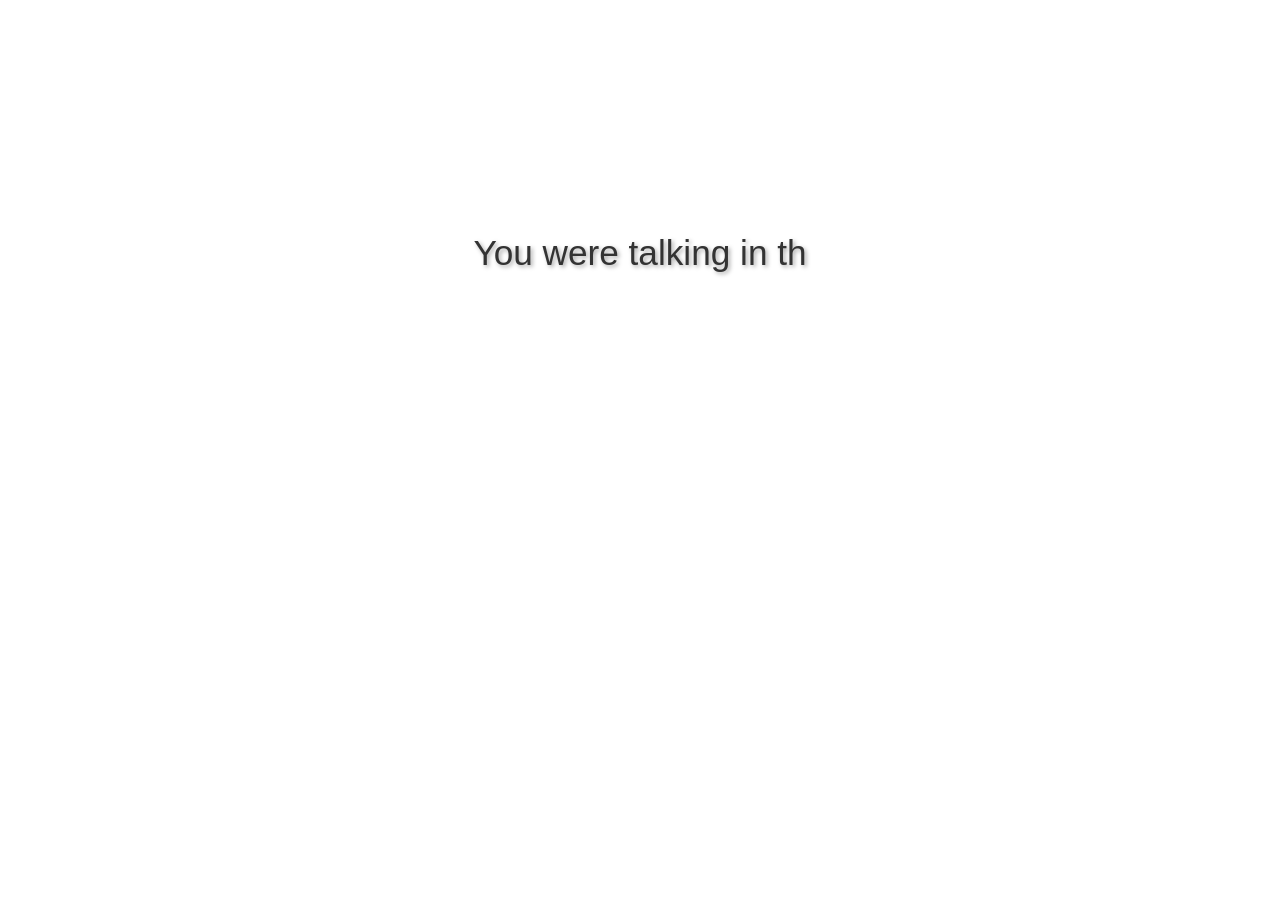
==== cutscene/cutscene.html @ 2d6b2271 "add a starting cutscene" ====
<html>

<head>
    <meta charset="UTF-8">
    <title>Cutscene</title>
    <link rel="stylesheet" type="text/css" href="./cutscene.css">
</head>

<body>
    <h1 id="title">Pops & Cheeks</h1>
    <div id="cutscene_text">
        <p id="text_paragraph"></p>
    </div>


    <button id="play_button">start</button>
    <script src="./cutscene.js" defer></script>
</body>

</html>
---- cutscene/cutscene.css ----
/* Page Fade Effect */
body {
    opacity: 1;
    transition: opacity 0.5s ease-in-out;
}

body.fade-out {
    opacity: 0;
}

#title {
    position: absolute;
    top: 10%;
    left: 40%;
    display: inline-block;
    text-align: center;
    font-family: 'Comic Sans MS', cursive, sans-serif;
    font-size: 2.2em;
    color: #333;
    text-shadow: 2px 2px 4px #aaa;
    opacity: 0;
    transition: opacity 1s;
}

#title.visible {
    opacity: 1;
}

#cutscene_text {
    position: absolute;
    top: 22%;
    left: 27%;
    width: 46%;
    display: inline-block;
    text-align: center;
    font-family: 'Comic Sans MS', cursive, sans-serif;
    font-size: 2.2em;
    color: #333;
    text-shadow: 2px 2px 4px #aaa;
    animation: typing 2s;
}

#play_button {
    position: absolute;
    bottom: 15%;
    left: 47%;
    padding: 10px 20px;
    text-align: center;
    font-family: 'Comic Sans MS', cursive, sans-serif;
    font-size: 1.5em;
    cursor: pointer;
    border-radius: 15px;
    opacity: 0;
    transition: opacity 1s;
}

#play_button:hover {
    background-color: #e2d876;
}

#play_button.visible {
    opacity: 1;
}
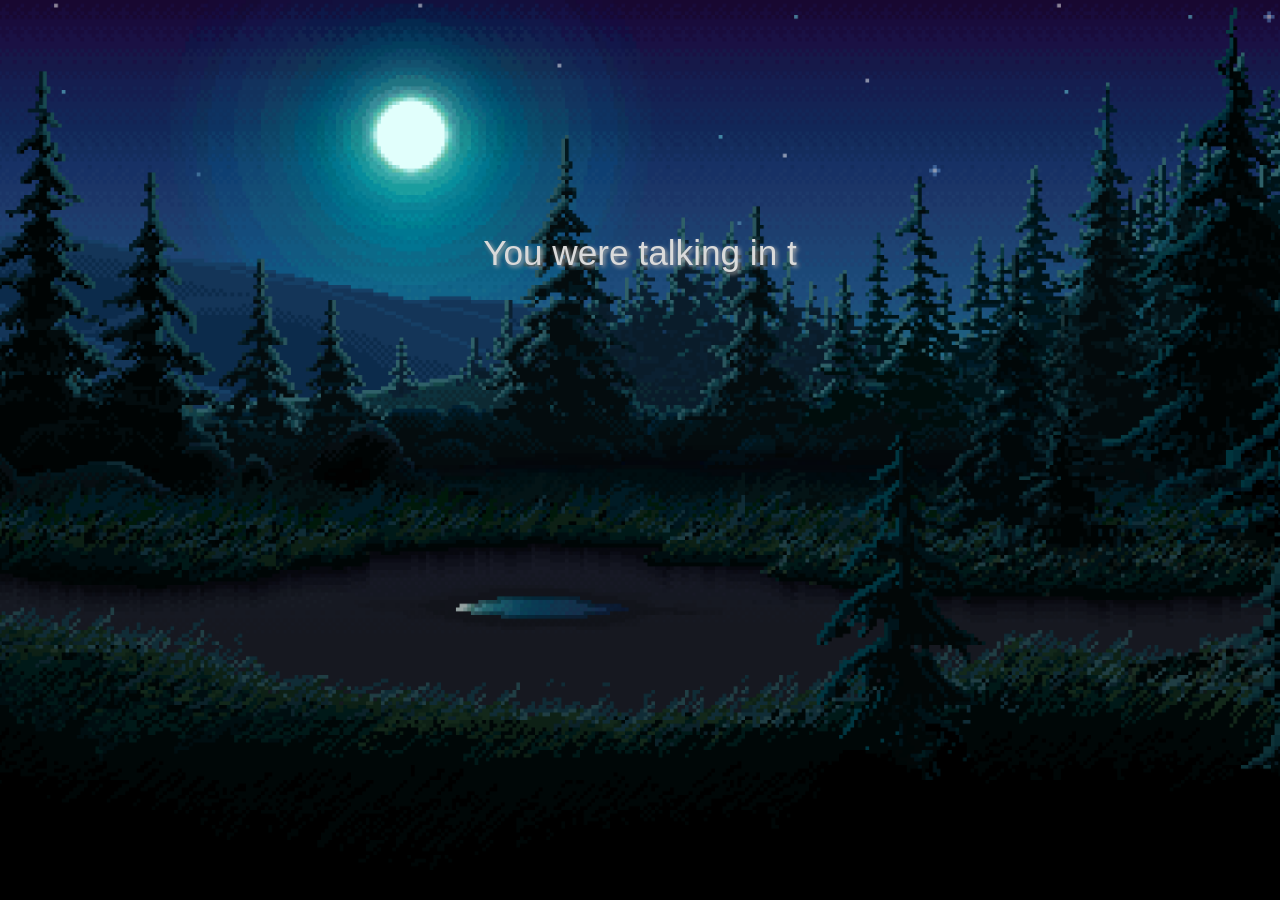
==== commit a5f9417a: "add bg imgs" ====
--- a/cutscene/cutscene.html
+++ b/cutscene/cutscene.html
@@ -6,14 +6,14 @@
     <link rel="stylesheet" type="text/css" href="./cutscene.css">
 </head>
 
-<body>
+<body >
     <h1 id="title">Pops & Cheeks</h1>
     <div id="cutscene_text">
         <p id="text_paragraph"></p>
     </div>
 
 
-    <button id="play_button">start</button>
+    <button id="play_button">Begin</button>
     <script src="./cutscene.js" defer></script>
 </body>
 
--- a/cutscene/cutscene.css
+++ b/cutscene/cutscene.css
@@ -1,5 +1,8 @@
 /* Page Fade Effect */
 body {
+    background-image: url(../img/cutscene_bg.png);
+    background-size: cover;
+    background-position: center;
     opacity: 1;
     transition: opacity 0.5s ease-in-out;
 }
@@ -16,7 +19,7 @@
     text-align: center;
     font-family: 'Comic Sans MS', cursive, sans-serif;
     font-size: 2.2em;
-    color: #333;
+    color: hsl(0, 0%, 98%);
     text-shadow: 2px 2px 4px #aaa;
     opacity: 0;
     transition: opacity 1s;
@@ -35,7 +38,7 @@
     text-align: center;
     font-family: 'Comic Sans MS', cursive, sans-serif;
     font-size: 2.2em;
-    color: #333;
+    color: #dadada;
     text-shadow: 2px 2px 4px #aaa;
     animation: typing 2s;
 }
@@ -43,7 +46,7 @@
 #play_button {
     position: absolute;
     bottom: 15%;
-    left: 47%;
+    left: 46%;
     padding: 10px 20px;
     text-align: center;
     font-family: 'Comic Sans MS', cursive, sans-serif;
@@ -55,7 +58,9 @@
 }
 
 #play_button:hover {
-    background-color: #e2d876;
+    transform: scale(1.1);
+    box-shadow: 0 0 20px rgba(255, 255, 255, 0.5);
+    transition: 0.2s;
 }
 
 #play_button.visible {
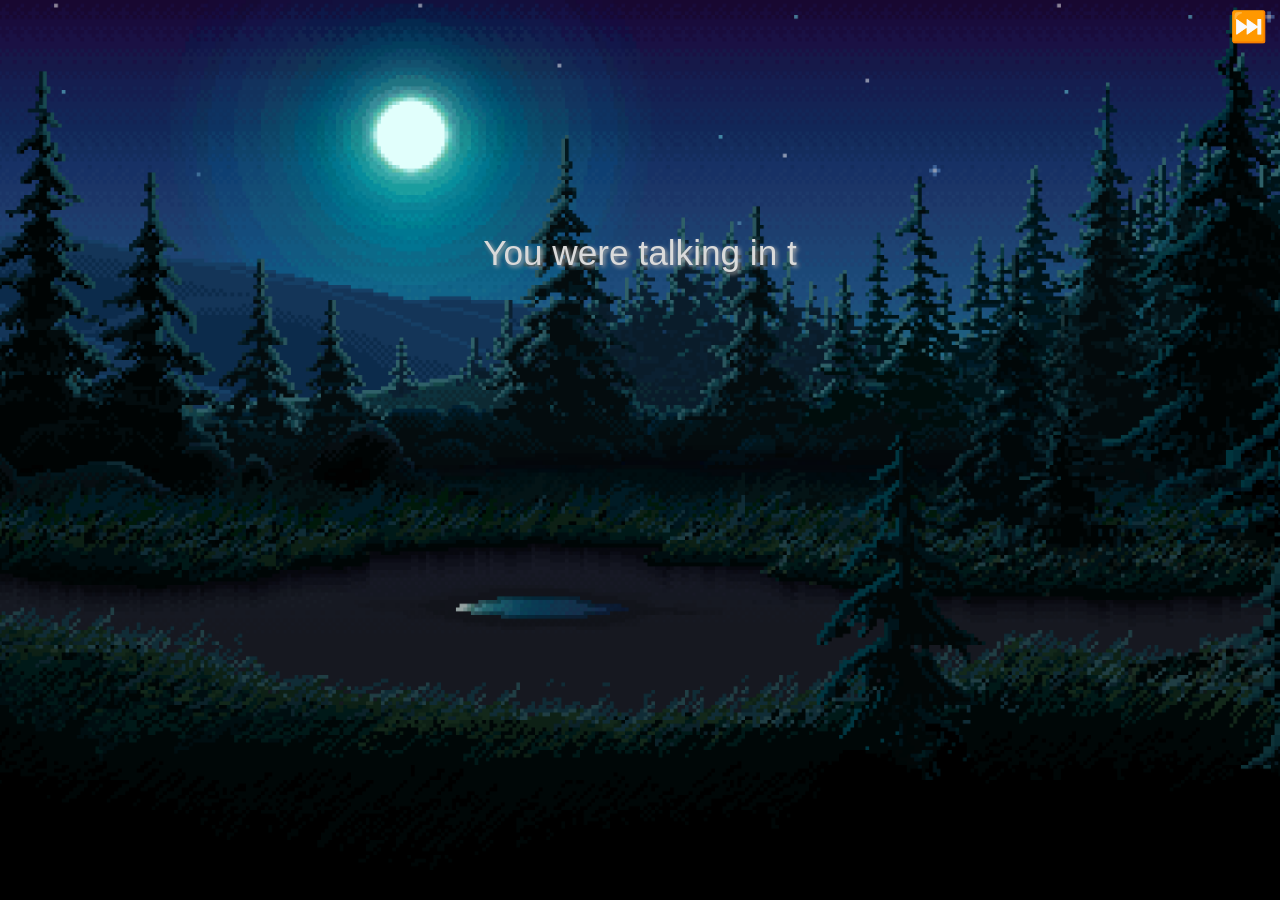
==== commit 83d3d41e: "added a skip btn" ====
--- a/cutscene/cutscene.html
+++ b/cutscene/cutscene.html
@@ -14,6 +14,7 @@
 
 
     <button id="play_button">Begin</button>
+    <button id="skip_btn">⏭️</button>
     <script src="./cutscene.js" defer></script>
 </body>
 
--- a/cutscene/cutscene.css
+++ b/cutscene/cutscene.css
@@ -45,7 +45,7 @@
 
 #play_button {
     position: absolute;
-    bottom: 15%;
+    bottom: 20%;
     left: 46%;
     padding: 10px 20px;
     text-align: center;
@@ -54,6 +54,8 @@
     cursor: pointer;
     border-radius: 15px;
     opacity: 0;
+    word-wrap: break-word;
+    overflow-wrap: break-word;
     transition: opacity 1s;
 }
 
@@ -65,4 +67,24 @@
 
 #play_button.visible {
     opacity: 1;
-}+}
+
+/* Skips button */
+#skip_btn {
+    position: absolute;
+    margin-left: 95%;
+    background-color: transparent;
+    border: 0px;
+    font-size: 30px;
+    transition: opacity 1s;
+}
+
+#skip_btn:hover {
+    transform: scale(1.2);
+    box-shadow: 0 0 5px rgba(255, 255, 255, 0.5);
+    transition: 0.2s;
+}
+
+#skip_btn.invisible {
+    opacity: 0;
+}
